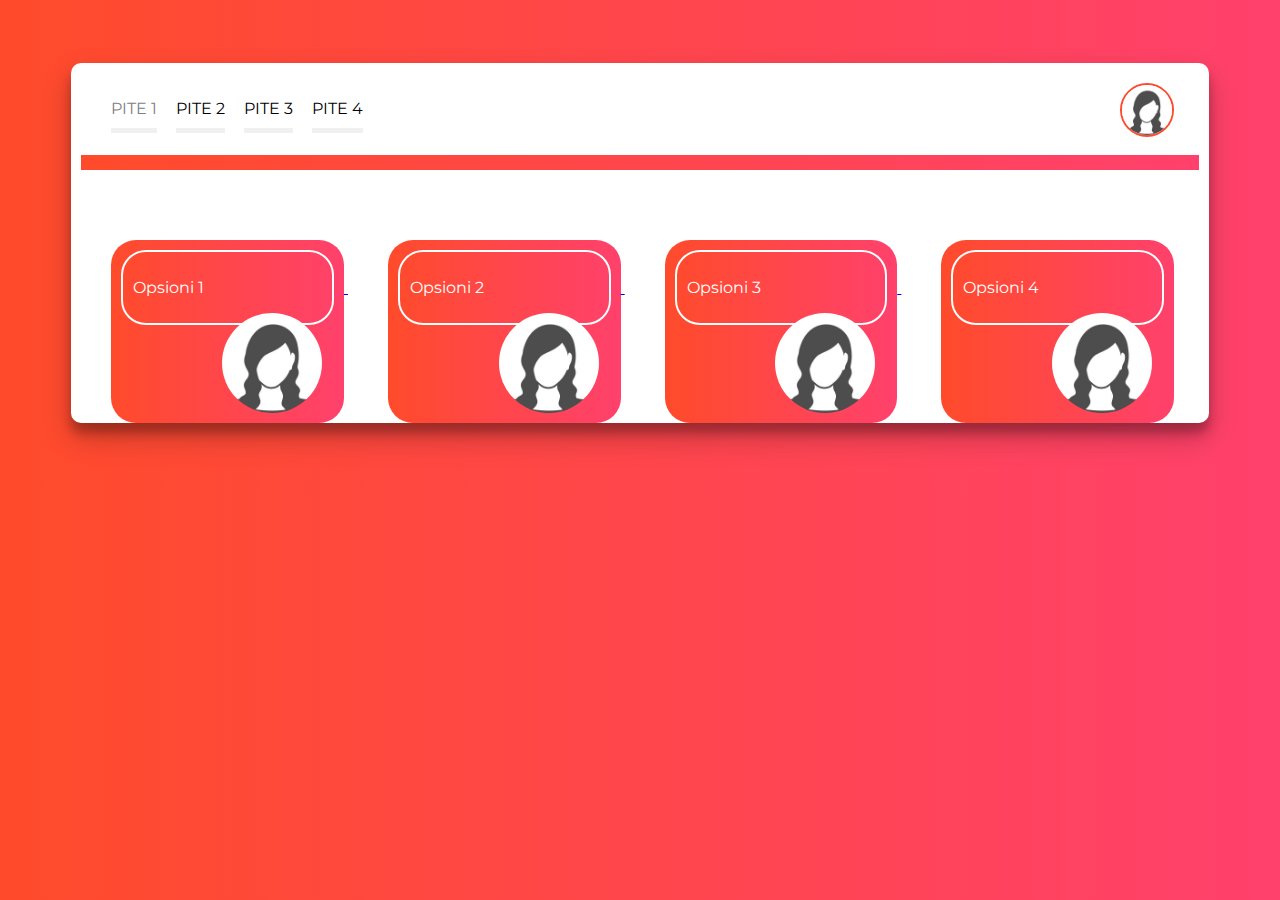
==== html/index.html @ 07e89adf "FrontPage" ====
<!DOCTYPE html>
<html>
    <head>
        <meta charset="UTF-8"/>
        <meta name="viewport" content="width=device-width, intial-scale=1.0"/>
        <link rel="stylesheet" href="../css/index.css"/>
        <title>STruDB-Front Page</title>
    </head>
    <body>
        <div class = "container-main">
            <div class="navigate">
                <div id="navigate-left">
                    <nav>
                        <ul>
                            <li><a href="front.html" class="active">Pite 1</a></li>
                            <li><a href="#">Pite 2</a></li>
                            <li><a href="#">Pite 3</a></li>
                            <li><a href="#">Pite 4</a></li>
                        </ul>
                    </nav>
                </div>
                <div id="natigate-right">
                    <div class="dropdown">
                        <img src="../images\bbb.jpg" alt="Avatar" width="50" height="50" style="border: #FF4B2B solid 2px;">
                        <div class="dropdown-content">
                            <div class="container">
                                <img src="../images\bbb.jpg" alt="Avatar" width="175" height="175" style="border: #FF4B2B solid 2px;">
                                <div class="middle">
                                    <div class="text"><a href="#" style="background-color: transparent"><b>Change Img</b></a></div>
                                </div>
                            </div>
                            <div class="personal">Emer Mbiemer </br> email e qisi</div>
                            <a href="#">Settings</a>
                            <a href="#">Settings</a>
                            <a href="#">Settings</a>
                            <button class="button1">Sign out</button>
                        </div>
                    </div>
                </div>
            </br></br></br>
            <hr>
            </div>
            <a href="#">
                <div class="box">
                    <div class="text2">
                        <p>Opsioni 1</p>
                        <img src="../images\bbb.jpg" alt="Avatar" width="100" height="100"style="float:right">
                    </div>
                </div>
            </a>
            <a href="#">
                <div class="box">
                    <div class="text2">
                        <p>Opsioni 2</p>
                        <img src="../images\bbb.jpg" alt="Avatar" width="100" height="100"style="float:right">
                    </div>
                </div>
            </a>
            <a href="#">
                <div class="box">
                    <div class="text2">
                        <p>Opsioni 3</p>
                        <img src="../images\bbb.jpg" alt="Avatar" width="100" height="100"style="float:right">
                    </div>
                </div>
            </a>
            <a href="#">
                <div class="box">
                    <div class="text2">
                        <p>Opsioni 4</p>
                        <img src="../images\bbb.jpg" alt="Avatar" width="100" height="100"style="float:right">
                    </div>
                </div>
            </a>
        </div>
    </body>
</html>
---- css/index.css ----
@import url('https://fonts.googleapis.com/css?family=Montserrat:400,800');
body
{
	background: #FF416C;
	background: -webkit-linear-gradient(to right, #FF4B2B, #FF416C);
  background: linear-gradient(to right, #FF4B2B, #FF416C);
  justify-content: center;
	align-items: center;
	flex-direction: column;
	font-family: 'Montserrat', sans-serif;
}
.container-main
{
	background-color: #fff;
	border-radius: 10px;
  box-shadow: 0 14px 28px rgba(0,0,0,0.25), 0 10px 10px rgba(0,0,0,0.22);
	position: relative;
	width: 90%;
  height:80%;
  margin-top: 5%;
  margin-bottom: 5%;
  margin-right: 5%;
  margin-left: 5%;
}
img
{
  border-radius: 50%;
}
.dropdown
{
  position: relative;
  display: inline-block;
  float:right;
  padding-left: 15px;
  padding-top:15px;
  margin-right:25px;
}
.dropdown-content
{
  display: none;
  position: absolute;
  background-color:white;
  min-width: 160px;
  box-shadow: 0px 8px 16px 0px rgba(0,0,0,0.2);
  z-index: 1;
  right:0;
}
.dropdown:hover .dropdown-content
{
  display: block;
}
.personal
{
  padding: 15px;
  text-align: center;
}
.dropdown-content a
{
  color: black;
  padding: 12px 16px;
  text-decoration: none;
  display: block;
}
.dropdown-content a:hover
{
  background-color: #f1f1f1;
}
.dropdown:hover .dropdown-content
{
  display: block;
}
.middle
{
  transition: .5s ease;
  opacity: 0;
  position: absolute;
  top: 38%;
  left: 50%;
  transform: translate(-50%, -50%);
  -ms-transform: translate(-50%, -50%);
  text-align: center;
}
.container:hover .middle
{
  opacity: 1;
}
.text
{
  background-color: transparent;
  color:black;
  font-size: 16px;
  font-style:bold;
  padding: 5px 5px;
}
.button1
{
  border-radius: 20px;
	border: 1px solid #FF4B2B;
	background-color: #FF4B2B;
	color: #FFFFFF;
	font-size: 12px;
	font-weight: bold;
  padding: 7px 15px;
  margin-bottom:7px;
  margin-right:7px;
  float:right;
	letter-spacing: 1px;
	text-transform: uppercase;
  transition: transform 80ms ease-in;
}
.button1:active
{
	transform: scale(0.95);
}
.button1:focus
{
	outline: none;
}
.navigate
{
  padding:5px;
  margin:5px;
}
#navigate-left
{
  float:left;
  width:50%;
}
#navigate-right
{
  float:right;
  width:50%;
}
.navigate ul
{
  list-style-type: none;
  padding-left: 15px;
  padding-top:15px;
}
nav li
{
  position: relative;
  display: inline-block;
  margin-left: 15px;
}
nav a
{
  display: block;
  color: black;
  text-decoration: none;
  text-transform: uppercase;
}
nav li a:hover
{
  color: #FF4B2B;
}
.active
{
  color: gray;
}
nav a::after
{
  content: '';
  display: block;
  height: 5px;
  margin-top: 10px;
  width: auto;
  background-color: #F0F0F0;
}
nav a:hover::after
{
  background-color: #FF4B2B;
  transition: all ease-in-out 500ms;
}
.active
{
  color: gray;
}
.box
{
  background: #FF416C;
	background: -webkit-linear-gradient(to right, #FF4B2B, #FF416C);
  background: linear-gradient(to right, #FF4B2B, #FF416C);
  margin-left:40px;
  padding:10px;
  display:inline-block;
  width: 18.7%;
  height:40%;
  border-radius: 25px;
}
.text2
{
  color:white;
  border:white solid 2px;
  height:85%;
  padding:10px;
  border-radius: 25px;
}
hr
{
  width: 100%;
  height: 15px;
  background: #FF416C;
	background: -webkit-linear-gradient(to right, #FF4B2B, #FF416C);
  background: linear-gradient(to right, #FF4B2B, #FF416C);
  border: 0 none;
  margin-top: 30px;
  margin-bottom:60px;
}
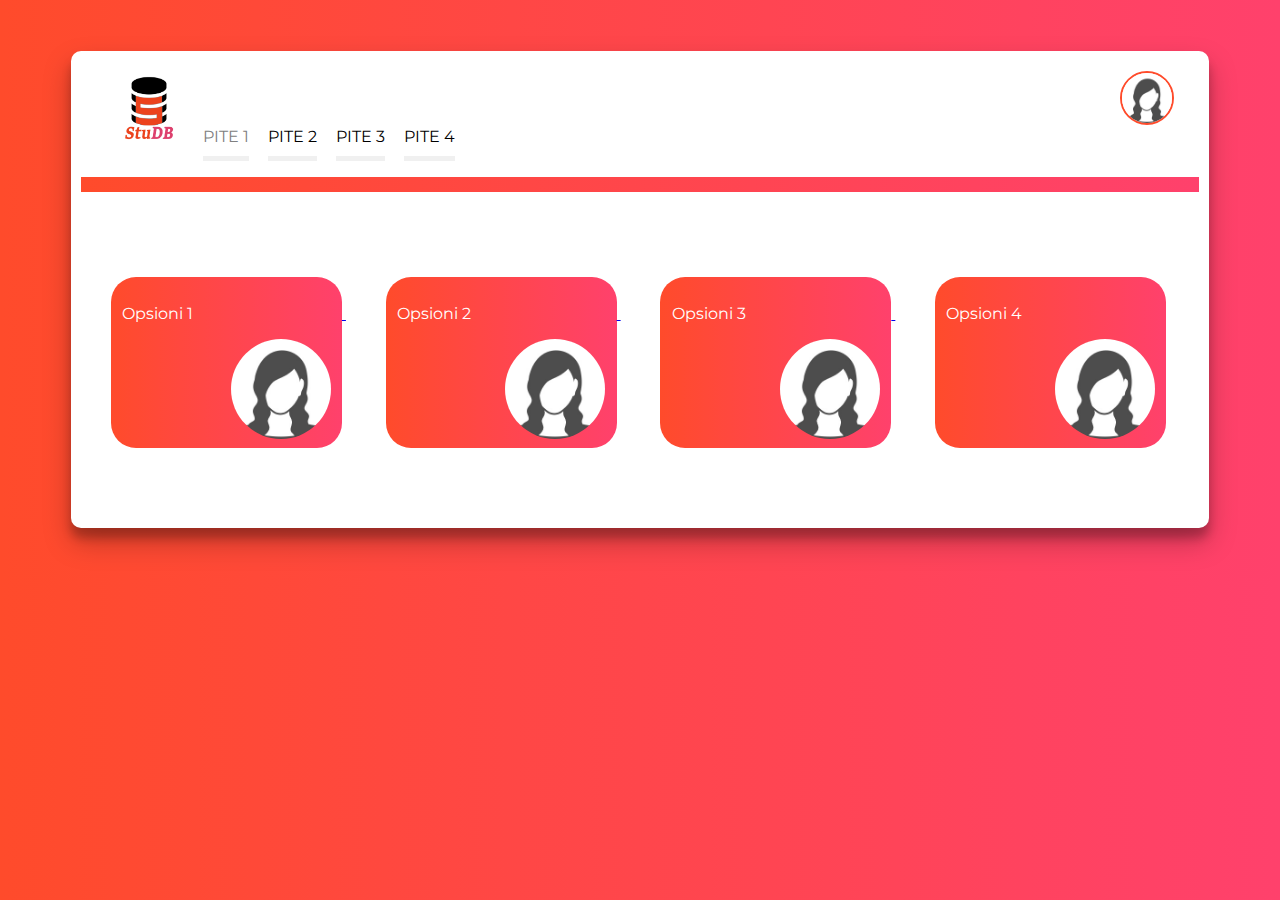
==== commit 8ffa84d5: "." ====
--- a/html/index.html
+++ b/html/index.html
@@ -12,6 +12,7 @@
                 <div id="navigate-left">
                     <nav>
                         <ul>
+                            <li><img src="../images\StuDB.png" alt="Avatar" width="70" height="70" style="border-radius:0;"></li>
                             <li><a href="front.html" class="active">Pite 1</a></li>
                             <li><a href="#">Pite 2</a></li>
                             <li><a href="#">Pite 3</a></li>
@@ -24,7 +25,7 @@
                         <img src="../images\bbb.jpg" alt="Avatar" width="50" height="50" style="border: #FF4B2B solid 2px;">
                         <div class="dropdown-content">
                             <div class="container">
-                                <img src="../images\bbb.jpg" alt="Avatar" width="175" height="175" style="border: #FF4B2B solid 2px;">
+                                <img src="../images\bbb.jpg" alt="Avatar" width="167" height="167" style="border: #FF4B2B solid 2px;">
                                 <div class="middle">
                                     <div class="text"><a href="#" style="background-color: transparent"><b>Change Img</b></a></div>
                                 </div>
--- a/css/index.css
+++ b/css/index.css
@@ -17,14 +17,15 @@
 	position: relative;
 	width: 90%;
   height:80%;
-  margin-top: 5%;
-  margin-bottom: 5%;
+  margin-top: 4%;
+  margin-bottom: 4%;
   margin-right: 5%;
   margin-left: 5%;
 }
 img
 {
   border-radius: 50%;
+	margin-bottom:0;
 }
 .dropdown
 {
@@ -124,18 +125,17 @@
 #navigate-left
 {
   float:left;
-  width:50%;
+  width:40%;
 }
 #navigate-right
 {
   float:right;
-  width:50%;
+  width:40%;
 }
 .navigate ul
 {
   list-style-type: none;
-  padding-left: 15px;
-  padding-top:15px;
+  padding-left: 4%;
 }
 nav li
 {
@@ -181,19 +181,20 @@
   background: #FF416C;
 	background: -webkit-linear-gradient(to right, #FF4B2B, #FF416C);
   background: linear-gradient(to right, #FF4B2B, #FF416C);
-  margin-left:40px;
-  padding:10px;
+  margin-left:3.5%;
+  padding:0.8%;
   display:inline-block;
   width: 18.7%;
-  height:40%;
+  height:50%;
   border-radius: 25px;
+	margin-bottom:7%;
+	margin-top:4%;
 }
 .text2
 {
   color:white;
-  border:white solid 2px;
   height:85%;
-  padding:10px;
+  padding:1%;
   border-radius: 25px;
 }
 hr
@@ -204,6 +205,6 @@
 	background: -webkit-linear-gradient(to right, #FF4B2B, #FF416C);
   background: linear-gradient(to right, #FF4B2B, #FF416C);
   border: 0 none;
-  margin-top: 30px;
-  margin-bottom:60px;
-}
+  margin-top: 20px;
+  margin-bottom:30px;
+}
